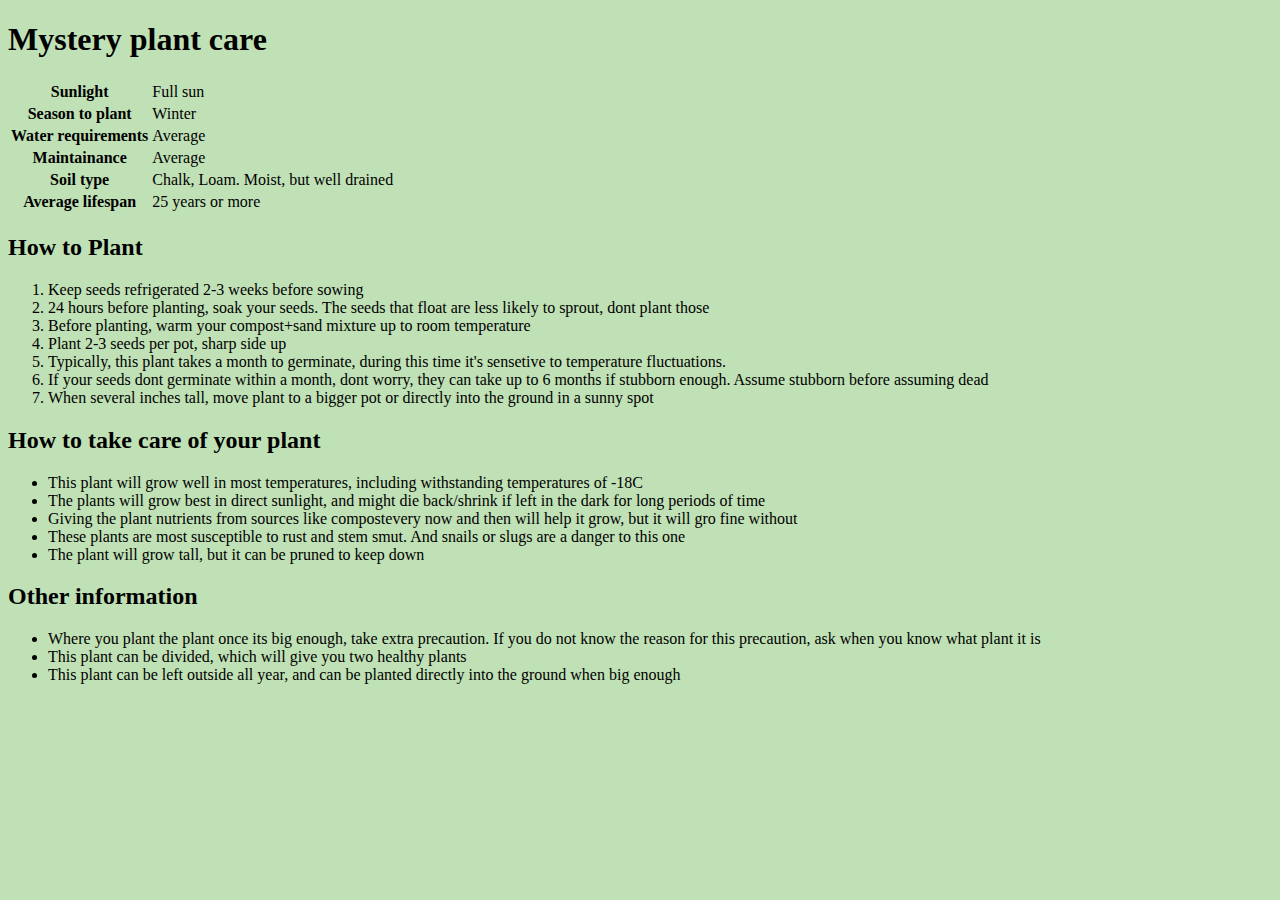
==== index.html @ 031793fe "Rename Index.html to index.html" ====
<!DOCTYPE html>
<!--[if lt IE 7]>      <html class="no-js lt-ie9 lt-ie8 lt-ie7"> <![endif]-->
<!--[if IE 7]>         <html class="no-js lt-ie9 lt-ie8"> <![endif]-->
<!--[if IE 8]>         <html class="no-js lt-ie9"> <![endif]-->
<!--[if gt IE 8]>      <html class="no-js"> <!--<![endif]-->
<html>
    <head>
        <meta charset="utf-8">
        <meta http-equiv="X-UA-Compatible" content="IE=edge">
        <title>Dads Present</title>
        <meta name="description" content="">
        <meta name="viewport" content="width=device-width, initial-scale=1">
        <link rel="stylesheet" href="Present.css">
        <style>
          body {background-color: rgb(192, 224, 182);}
        </style>
    </head>
    <body>
        <h1>Mystery plant care</h1>

        <table class="content">
            <tr>
              <th>Sunlight</th>
              <td>Full sun</td>
            </tr>
            <tr>
              <th>Season to plant</th>
              <td>Winter</td>
            </tr>
            <tr>
              <th>Water requirements</th>
              <td>Average</td>
            </tr>
            <tr>
              <th>Maintainance</th>
              <td>Average</td>
            </tr>
            <tr>
              <th>Soil type</th>
              <td>Chalk, Loam. Moist, but well drained</td>
            </tr>
            <tr>
              <th>Average lifespan</th>
              <td>25 years or more</td>
            </tr>
          </table>
          <h2>How to Plant</h2>
          <ol class="content">
            <li>Keep seeds refrigerated 2-3 weeks before sowing</li>
            <li>24 hours before planting, soak your seeds. The seeds that float are less likely to sprout, dont plant those</li>
            <li>Before planting, warm your compost+sand mixture up to room temperature</li>
            <li>Plant 2-3 seeds per pot, sharp side up</li>
            <li>Typically, this plant takes a month to germinate, during this time it's sensetive to temperature fluctuations.</li>
            <li>If your seeds dont germinate within a month, dont worry, they can take up to 6 months if stubborn enough. Assume stubborn before assuming dead</li>
            <li>When several inches tall, move plant to a bigger pot or directly into the ground in a sunny spot</li>
          </ol>
          <h2>How to take care of your plant</h2>
          <ul class="content">
            <li>This plant will grow well in most temperatures, including withstanding temperatures of -18C</li>
            <li>The plants will grow best in direct sunlight, and might die back/shrink if left in the dark for long periods of time</li>
            <li>Giving the plant nutrients from sources like compostevery now and then will help it grow, but it will gro fine without</li>
            <li>These plants are most susceptible to rust and stem smut. And snails or slugs are a danger to this one</li>
            <li>The plant will grow tall, but it can be pruned to keep down</li>
          </ul>
          <h2>Other information</h2>
          <ul class="content">
            <li>Where you plant the plant once its big enough, take extra precaution. If you do not know the reason for this precaution, ask when you know what plant it is</li>
            <li>This plant can be divided, which will give you two healthy plants</li>
            <li>This plant can be left outside all year, and can be planted directly into the ground when big enough</li>
          </ul>
      
        
        <script src="" async defer></script>
    </body>
</html>
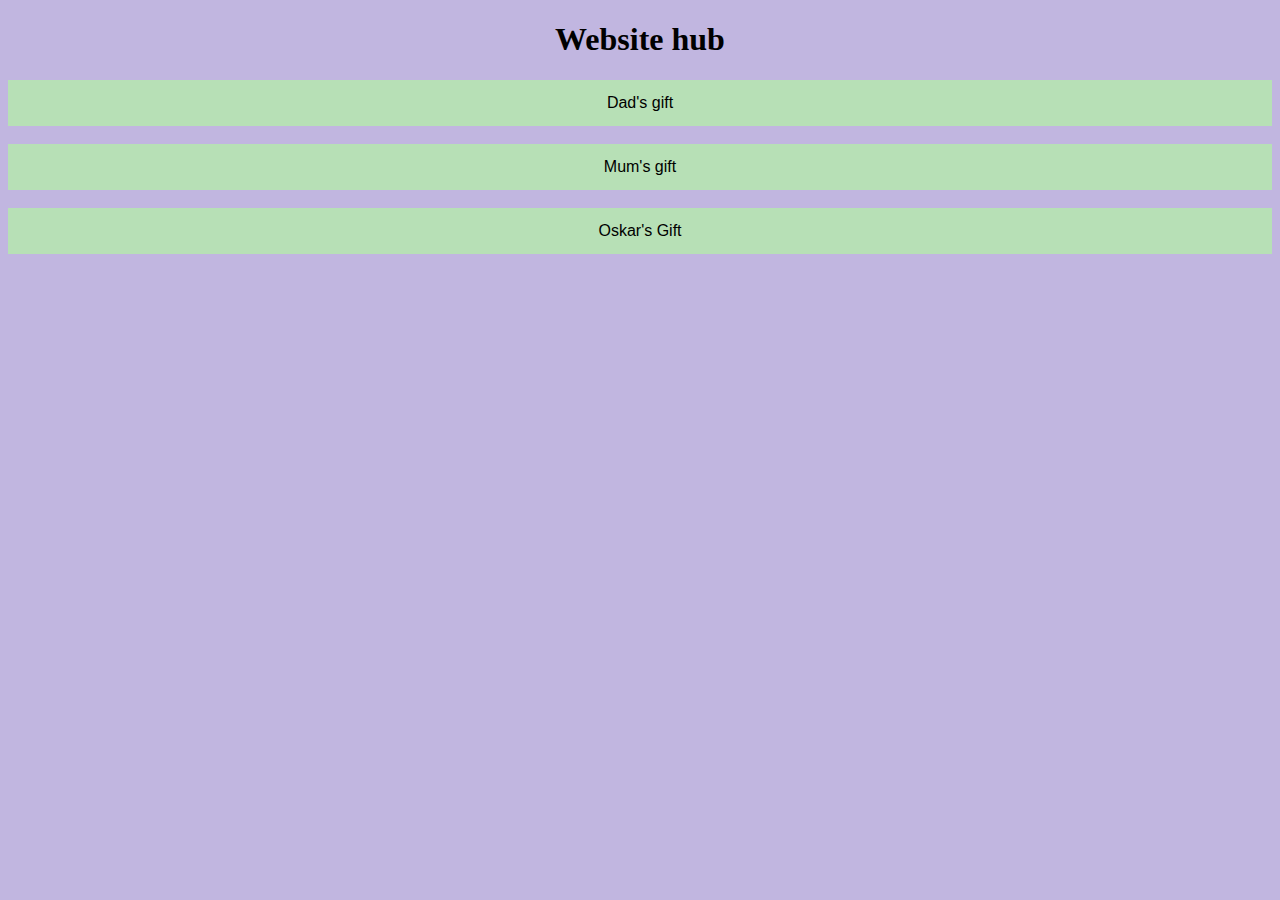
==== commit c7a67c3e: "added hub site" ====
--- a/index.html
+++ b/index.html
@@ -7,68 +7,23 @@
     <head>
         <meta charset="utf-8">
         <meta http-equiv="X-UA-Compatible" content="IE=edge">
-        <title>Dads Present</title>
+        <title>Website hub</title>
         <meta name="description" content="">
         <meta name="viewport" content="width=device-width, initial-scale=1">
-        <link rel="stylesheet" href="Present.css">
+        <link rel="stylesheet" href="index.css">
+        <script src="index.js"></script>
         <style>
-          body {background-color: rgb(192, 224, 182);}
+          body {background-color: rgb(193, 182, 224);}
         </style>
     </head>
     <body>
-        <h1>Mystery plant care</h1>
+        <h1 align="center";>Website hub</h1>
+        <button onclick="window.open('Parents gift/Dadspresent.html','blank')"; id= DadsGift; type="button" class="block">Dad's gift</button>
+        <br>
+        <button onclick="window.open('Parents gift/Mumspresent.html','blank')"; id= MumssGift type="button" class="block">Mum's gift</button>
+        <br>
+        <button onclick="window.open('Oskars gift/Oskarspresent.html','blank')"; id= OskarsGift type="button" class="block">Oskar's Gift</button>
 
-        <table class="content">
-            <tr>
-              <th>Sunlight</th>
-              <td>Full sun</td>
-            </tr>
-            <tr>
-              <th>Season to plant</th>
-              <td>Winter</td>
-            </tr>
-            <tr>
-              <th>Water requirements</th>
-              <td>Average</td>
-            </tr>
-            <tr>
-              <th>Maintainance</th>
-              <td>Average</td>
-            </tr>
-            <tr>
-              <th>Soil type</th>
-              <td>Chalk, Loam. Moist, but well drained</td>
-            </tr>
-            <tr>
-              <th>Average lifespan</th>
-              <td>25 years or more</td>
-            </tr>
-          </table>
-          <h2>How to Plant</h2>
-          <ol class="content">
-            <li>Keep seeds refrigerated 2-3 weeks before sowing</li>
-            <li>24 hours before planting, soak your seeds. The seeds that float are less likely to sprout, dont plant those</li>
-            <li>Before planting, warm your compost+sand mixture up to room temperature</li>
-            <li>Plant 2-3 seeds per pot, sharp side up</li>
-            <li>Typically, this plant takes a month to germinate, during this time it's sensetive to temperature fluctuations.</li>
-            <li>If your seeds dont germinate within a month, dont worry, they can take up to 6 months if stubborn enough. Assume stubborn before assuming dead</li>
-            <li>When several inches tall, move plant to a bigger pot or directly into the ground in a sunny spot</li>
-          </ol>
-          <h2>How to take care of your plant</h2>
-          <ul class="content">
-            <li>This plant will grow well in most temperatures, including withstanding temperatures of -18C</li>
-            <li>The plants will grow best in direct sunlight, and might die back/shrink if left in the dark for long periods of time</li>
-            <li>Giving the plant nutrients from sources like compostevery now and then will help it grow, but it will gro fine without</li>
-            <li>These plants are most susceptible to rust and stem smut. And snails or slugs are a danger to this one</li>
-            <li>The plant will grow tall, but it can be pruned to keep down</li>
-          </ul>
-          <h2>Other information</h2>
-          <ul class="content">
-            <li>Where you plant the plant once its big enough, take extra precaution. If you do not know the reason for this precaution, ask when you know what plant it is</li>
-            <li>This plant can be divided, which will give you two healthy plants</li>
-            <li>This plant can be left outside all year, and can be planted directly into the ground when big enough</li>
-          </ul>
-      
         
         <script src="" async defer></script>
     </body>
--- a/index.css
+++ b/index.css
@@ -0,0 +1,10 @@
+.block {
+    display: block;
+    width: 100%;
+    border: none;
+    background-color: rgb(183, 224, 182);
+    padding: 14px 28px;
+    font-size: 16px;
+    cursor: pointer;
+    text-align: center;
+  }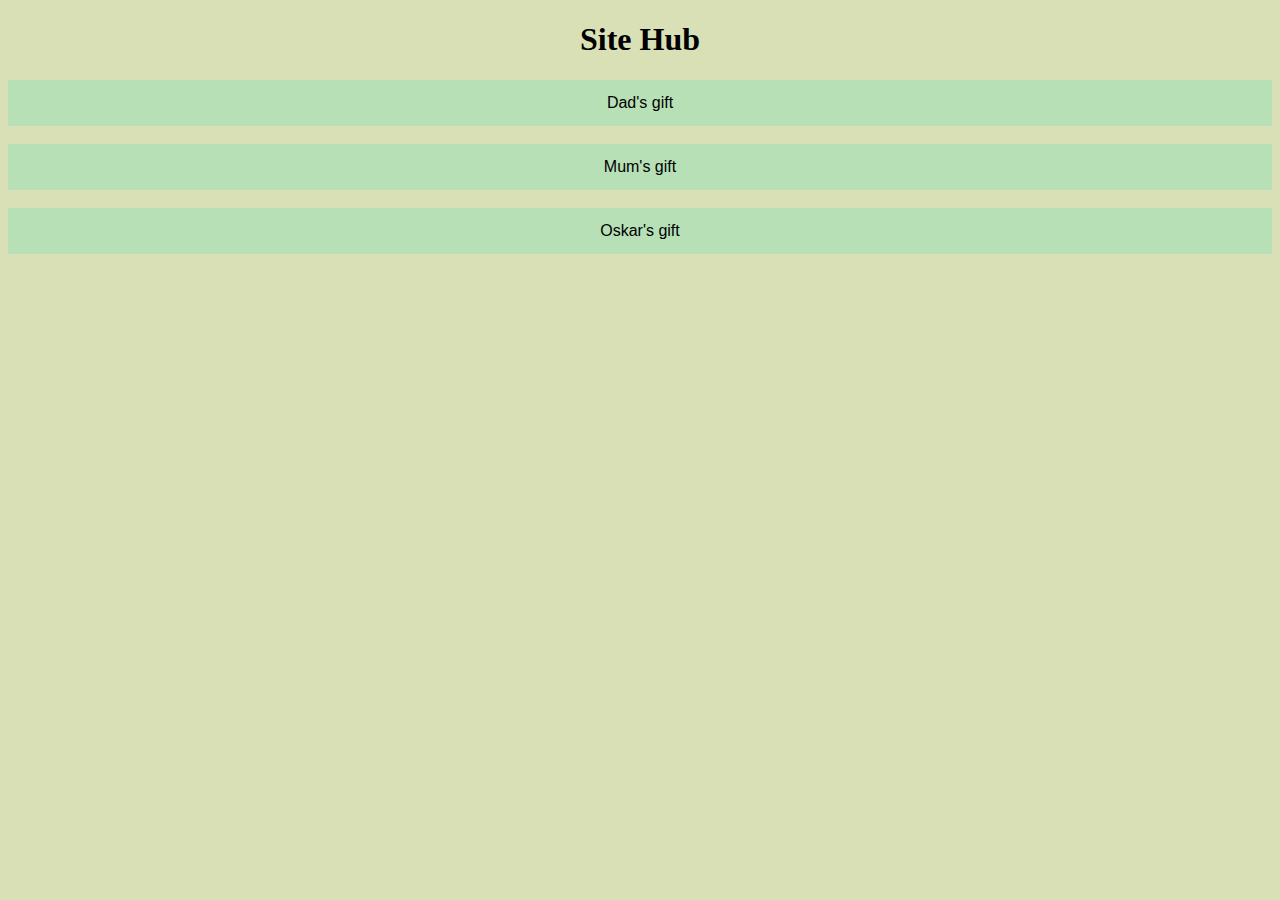
==== commit f9ecac51: "added new index.html" ====
--- a/index.html
+++ b/index.html
@@ -7,24 +7,24 @@
     <head>
         <meta charset="utf-8">
         <meta http-equiv="X-UA-Compatible" content="IE=edge">
-        <title>Website hub</title>
+        <title>Site hub</title>
         <meta name="description" content="">
         <meta name="viewport" content="width=device-width, initial-scale=1">
         <link rel="stylesheet" href="index.css">
-        <script src="index.js"></script>
         <style>
-          body {background-color: rgb(193, 182, 224);}
-        </style>
+            body {background-color: rgb(218, 224, 182);}
+            </style>
     </head>
     <body>
-        <h1 align="center";>Website hub</h1>
-        <button onclick="window.open('Parents gift/Dadspresent.html','blank')"; id= DadsGift; type="button" class="block">Dad's gift</button>
+        <h1 align="center">Site Hub</h1>
+        <button onclick="window.open('Parents gift/Dadspresent.html','blank')";  type="button" class="block">Dad's gift</button>
         <br>
-        <button onclick="window.open('Parents gift/Mumspresent.html','blank')"; id= MumssGift type="button" class="block">Mum's gift</button>
+        <button onclick="window.open('Parents gift/Mumspresent.html','blank')";  type="button" class="block">Mum's gift</button>
         <br>
-        <button onclick="window.open('Oskars gift/Oskarspresent.html','blank')"; id= OskarsGift type="button" class="block">Oskar's Gift</button>
+        <button onclick="window.open('Oskars gift/Oskarspresent.html','blank')";  type="button" class="block"> Oskar's gift</button>
+        <br>
 
-        
+     
         <script src="" async defer></script>
     </body>
-</html>
+</html>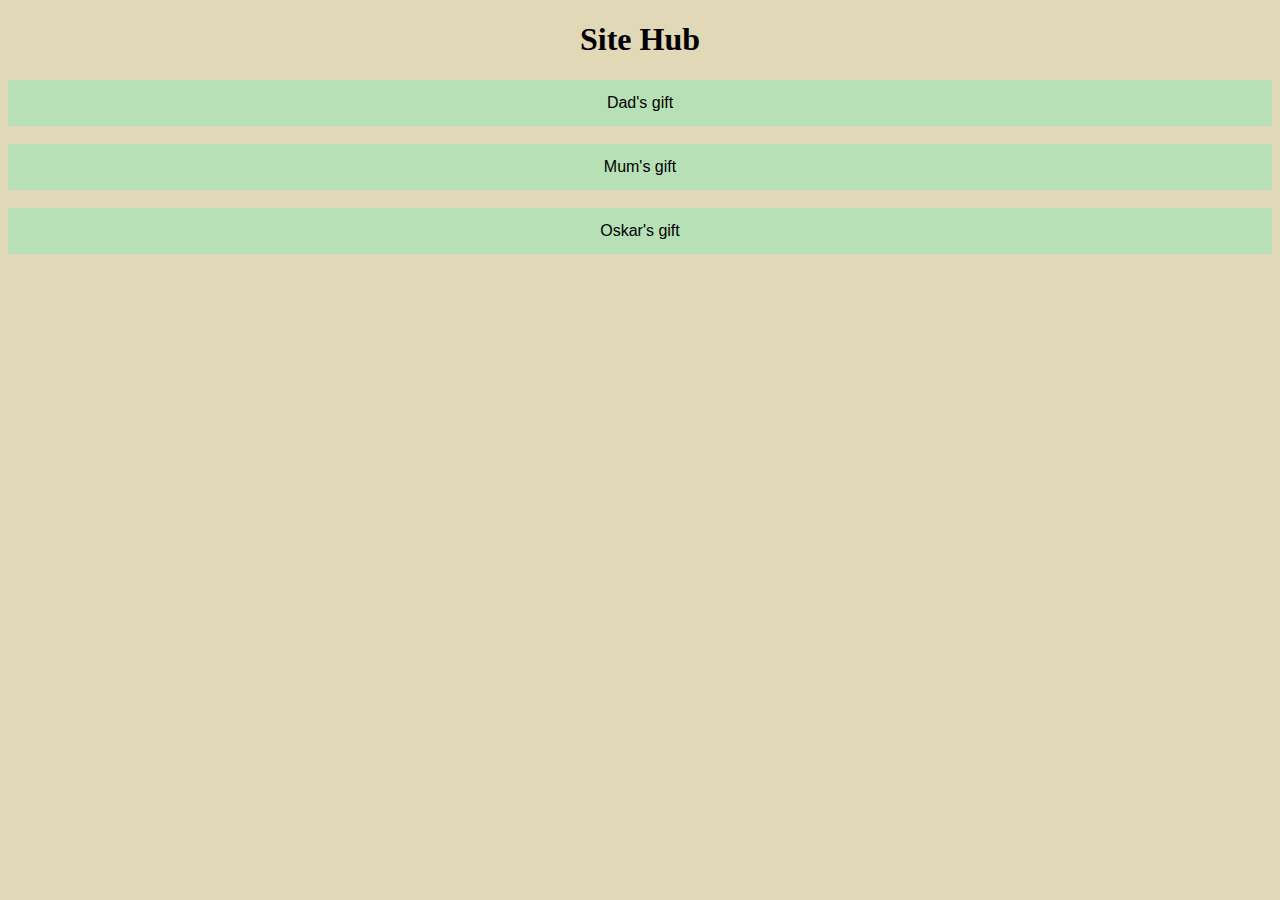
==== commit 4b1cdc17: "changed hub background colour" ====
--- a/index.html
+++ b/index.html
@@ -12,7 +12,7 @@
         <meta name="viewport" content="width=device-width, initial-scale=1">
         <link rel="stylesheet" href="index.css">
         <style>
-            body {background-color: rgb(218, 224, 182);}
+            body {background-color: rgb(224, 216, 182);}
             </style>
     </head>
     <body>
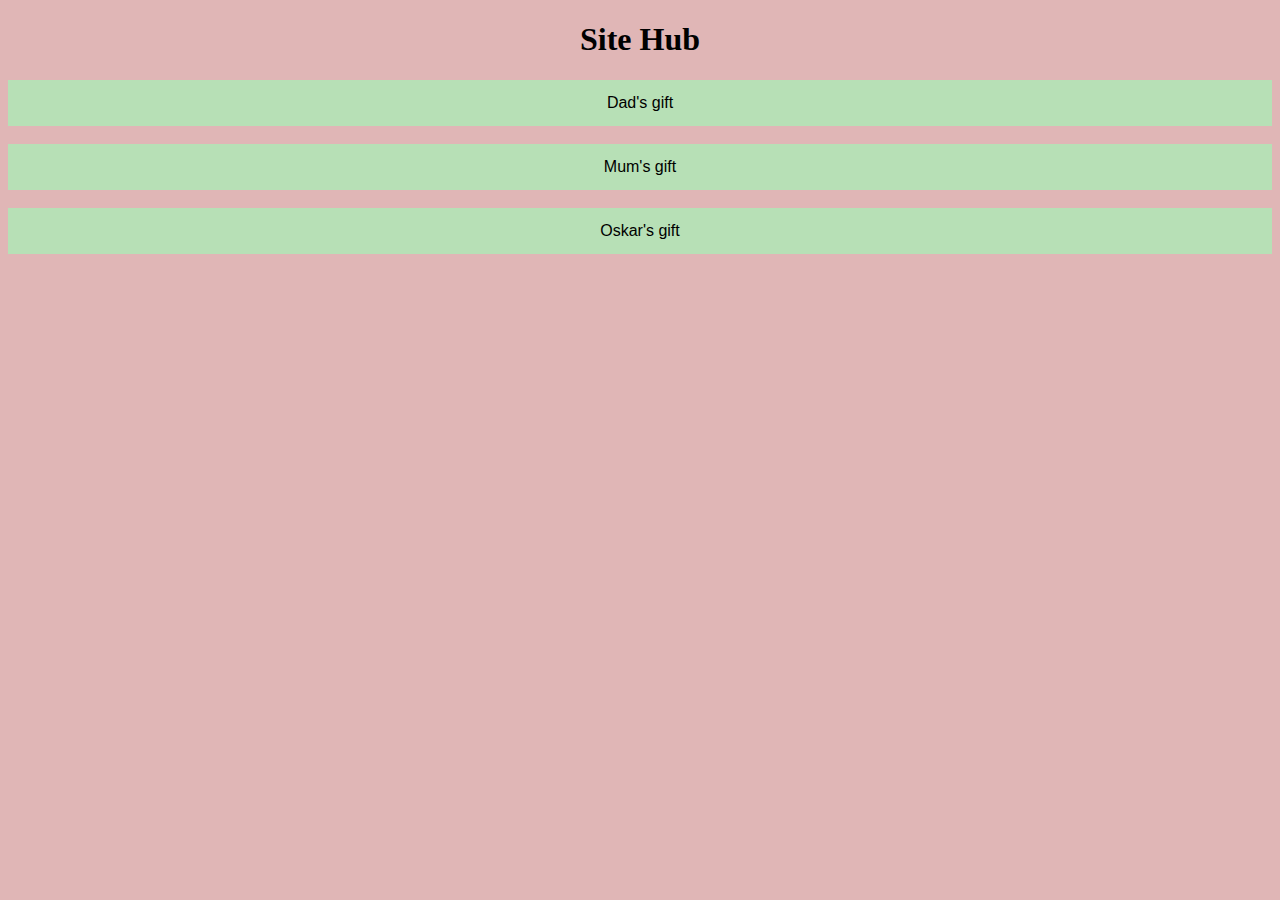
==== commit 7196012b: "changed hub background colour" ====
--- a/index.html
+++ b/index.html
@@ -12,7 +12,7 @@
         <meta name="viewport" content="width=device-width, initial-scale=1">
         <link rel="stylesheet" href="index.css">
         <style>
-            body {background-color: rgb(224, 216, 182);}
+            body {background-color: rgb(224, 182, 182);}
             </style>
     </head>
     <body>
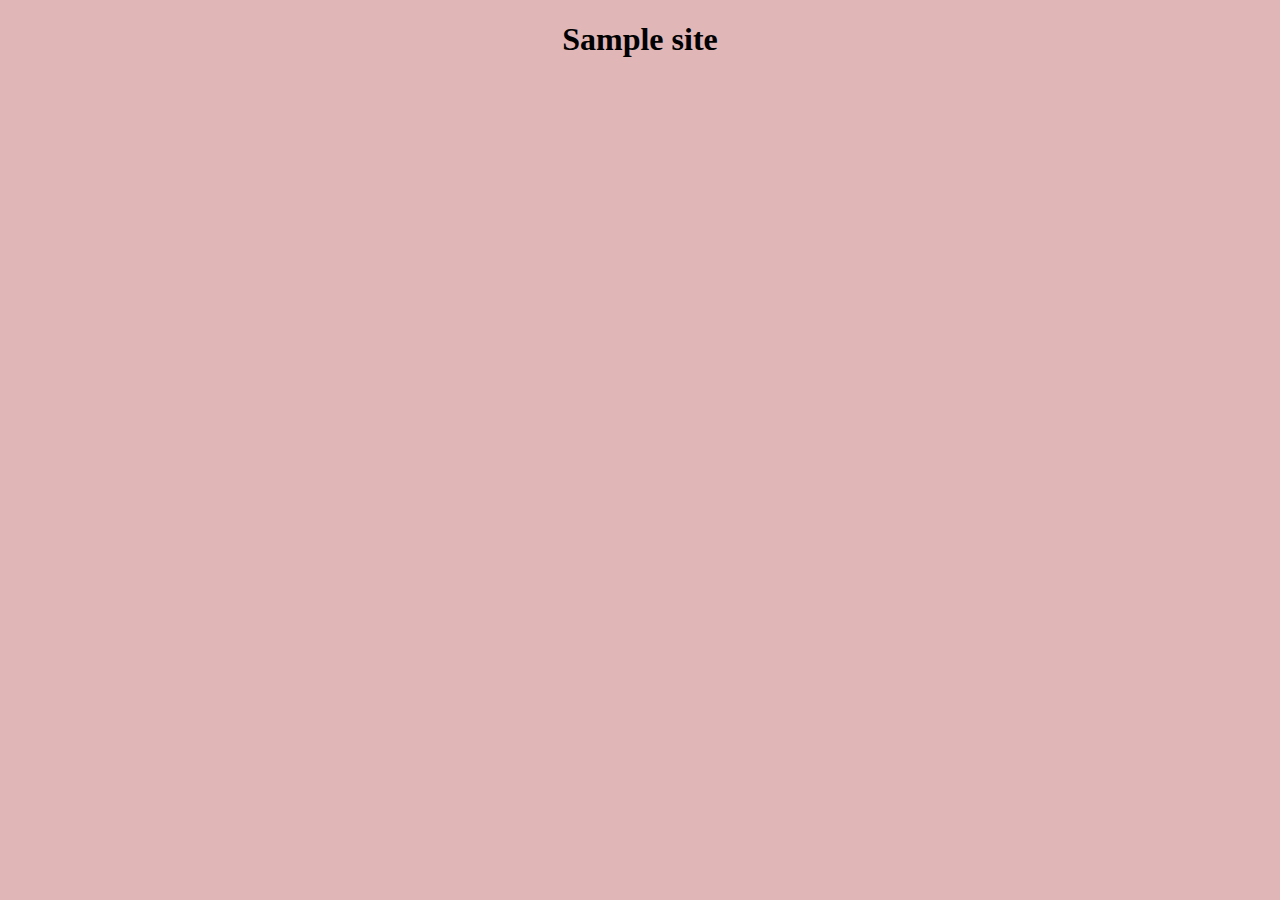
==== commit fe7b236a: "changed for security" ====
--- a/index.html
+++ b/index.html
@@ -7,7 +7,7 @@
     <head>
         <meta charset="utf-8">
         <meta http-equiv="X-UA-Compatible" content="IE=edge">
-        <title>Site hub</title>
+        <title>Sample site</title>
         <meta name="description" content="">
         <meta name="viewport" content="width=device-width, initial-scale=1">
         <link rel="stylesheet" href="index.css">
@@ -16,13 +16,13 @@
             </style>
     </head>
     <body>
-        <h1 align="center">Site Hub</h1>
-        <button onclick="window.open('Parents gift/Dadspresent.html','blank')";  type="button" class="block">Dad's gift</button>
+        <h1 align="center">Sample site</h1>
+<!--        <button onclick="window.open('Parents gift/Dadspresent.html','blank')";  type="button" class="block">Dad's gift</button>
         <br>
         <button onclick="window.open('Parents gift/Mumspresent.html','blank')";  type="button" class="block">Mum's gift</button>
         <br>
         <button onclick="window.open('Oskars gift/Oskarspresent.html','blank')";  type="button" class="block"> Oskar's gift</button>
-        <br>
+        <br> -->
 
      
         <script src="" async defer></script>
--- a/index.css
+++ b/index.css
@@ -2,7 +2,7 @@
     display: block;
     width: 100%;
     border: none;
-    background-color: rgb(183, 224, 182);
+    background-color: rgb(190, 182, 224);
     padding: 14px 28px;
     font-size: 16px;
     cursor: pointer;
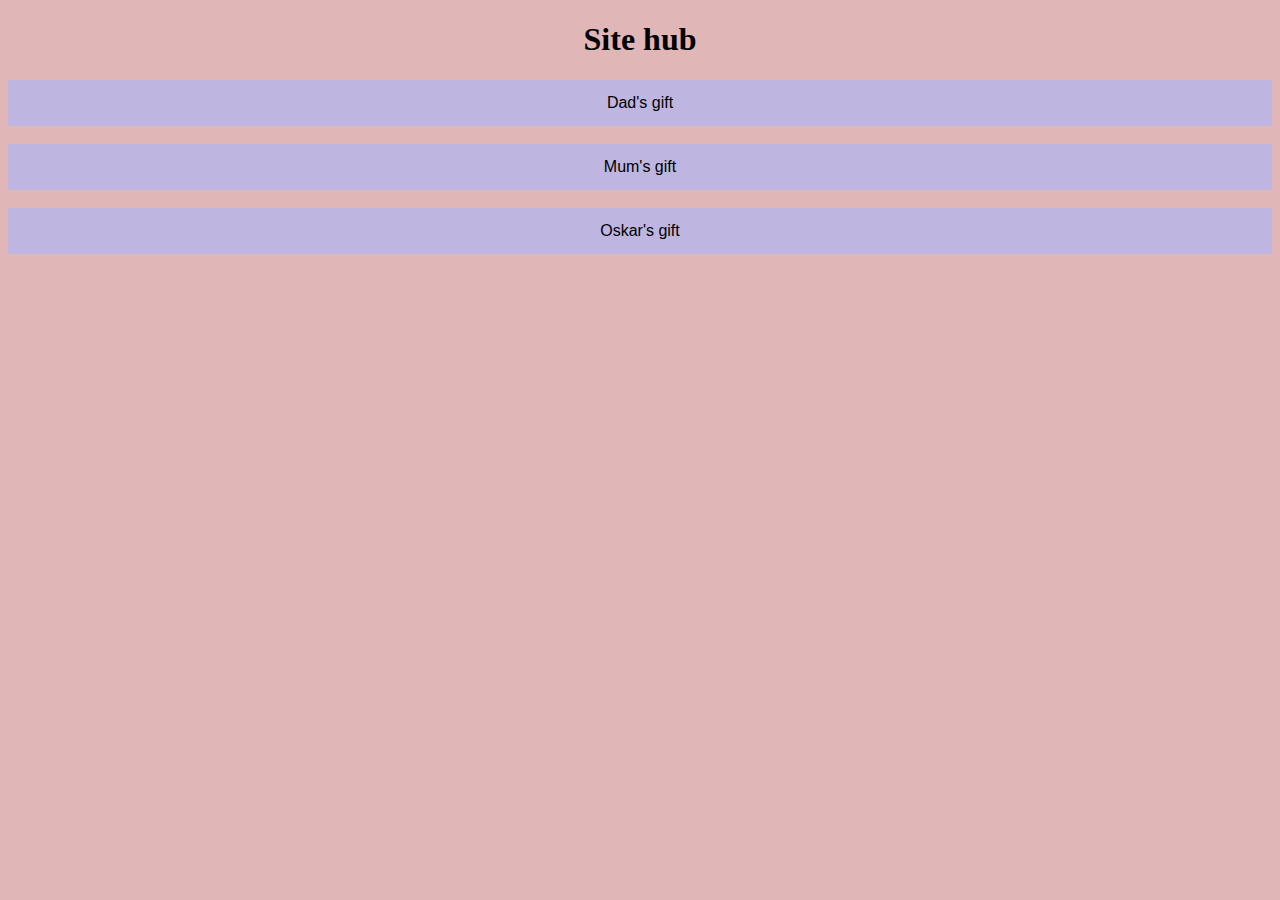
==== commit 2e379262: "final changes before gifting" ====
--- a/index.html
+++ b/index.html
@@ -7,7 +7,7 @@
     <head>
         <meta charset="utf-8">
         <meta http-equiv="X-UA-Compatible" content="IE=edge">
-        <title>Sample site</title>
+        <title>Site hub</title>
         <meta name="description" content="">
         <meta name="viewport" content="width=device-width, initial-scale=1">
         <link rel="stylesheet" href="index.css">
@@ -16,13 +16,13 @@
             </style>
     </head>
     <body>
-        <h1 align="center">Sample site</h1>
-<!--        <button onclick="window.open('Parents gift/Dadspresent.html','blank')";  type="button" class="block">Dad's gift</button>
+        <h1 align="center">Site hub</h1>
+        <button onclick="window.open('Parents gift/Dadspresent.html','blank')";  type="button" class="block">Dad's gift</button>
         <br>
         <button onclick="window.open('Parents gift/Mumspresent.html','blank')";  type="button" class="block">Mum's gift</button>
         <br>
         <button onclick="window.open('Oskars gift/Oskarspresent.html','blank')";  type="button" class="block"> Oskar's gift</button>
-        <br> -->
+        <br> 
 
      
         <script src="" async defer></script>
